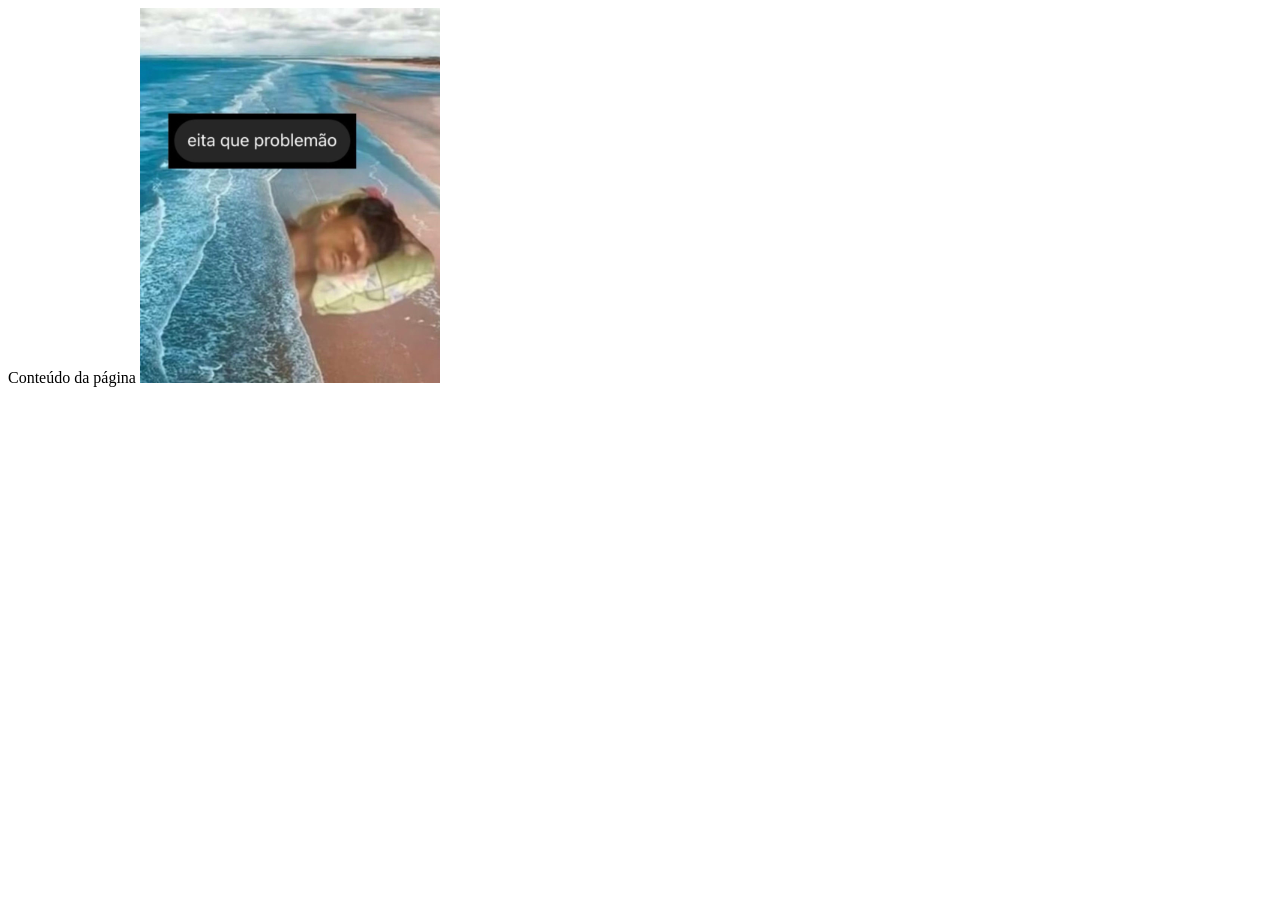
==== tdp-2/src/arquivos/index.html @ 5fdda4a4 "Adicionando htmls para o servidor" ====
<!DOCTYPE html>
<html lang="pt-BR">
  <head>
    <meta charset="UTF-8" />
    <title>Título da página</title>
  </head>
  <body>
    Conteúdo da página

    <img src="imagem.jpg" alt="Imagem de exemplo" width="300" />
  </body>
</html>
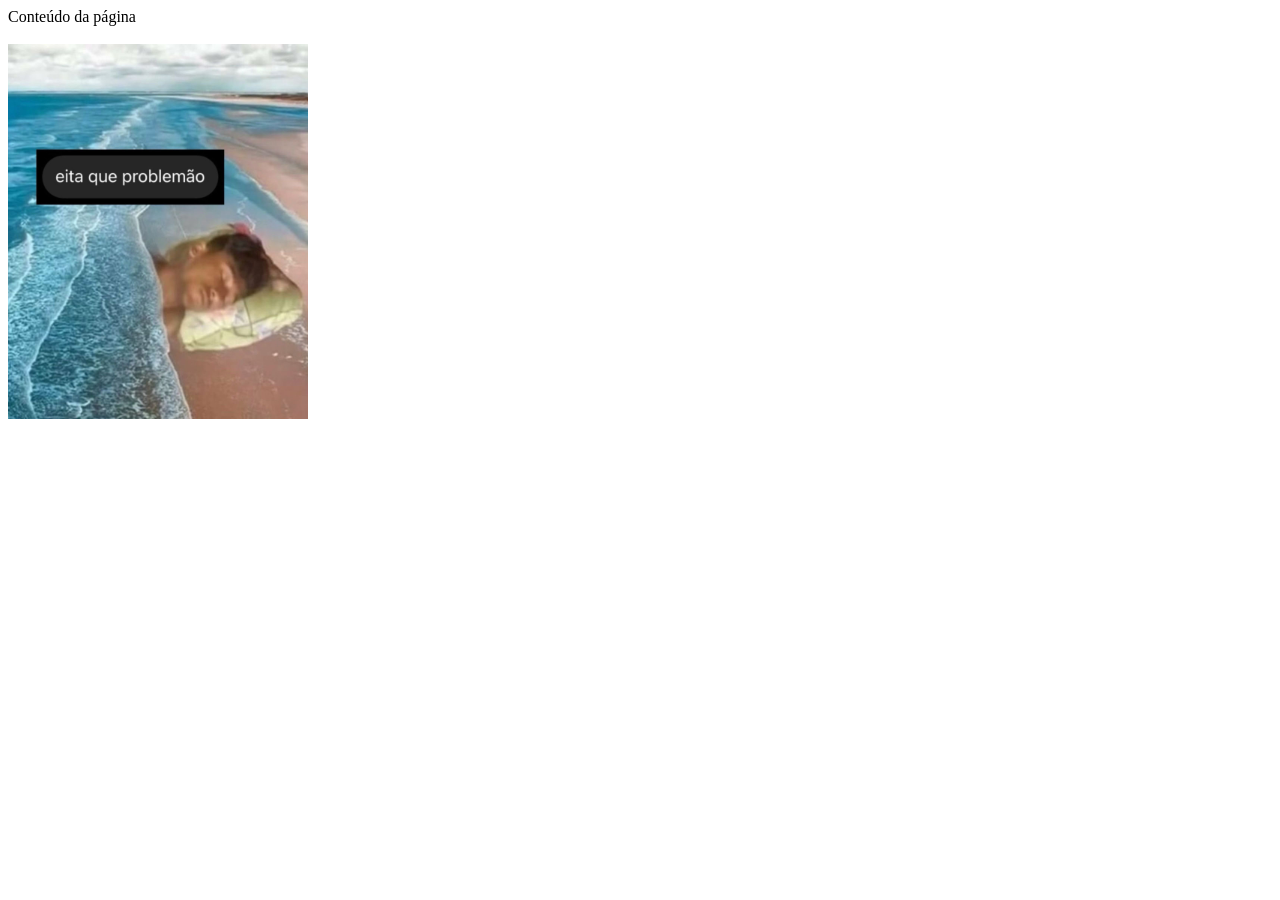
==== commit cf35c895: "pagina html" ====
--- a/tdp-2/src/arquivos/index.html
+++ b/tdp-2/src/arquivos/index.html
@@ -6,6 +6,8 @@
   </head>
   <body>
     Conteúdo da página
+    <br />
+    <br />
 
     <img src="imagem.jpg" alt="Imagem de exemplo" width="300" />
   </body>
